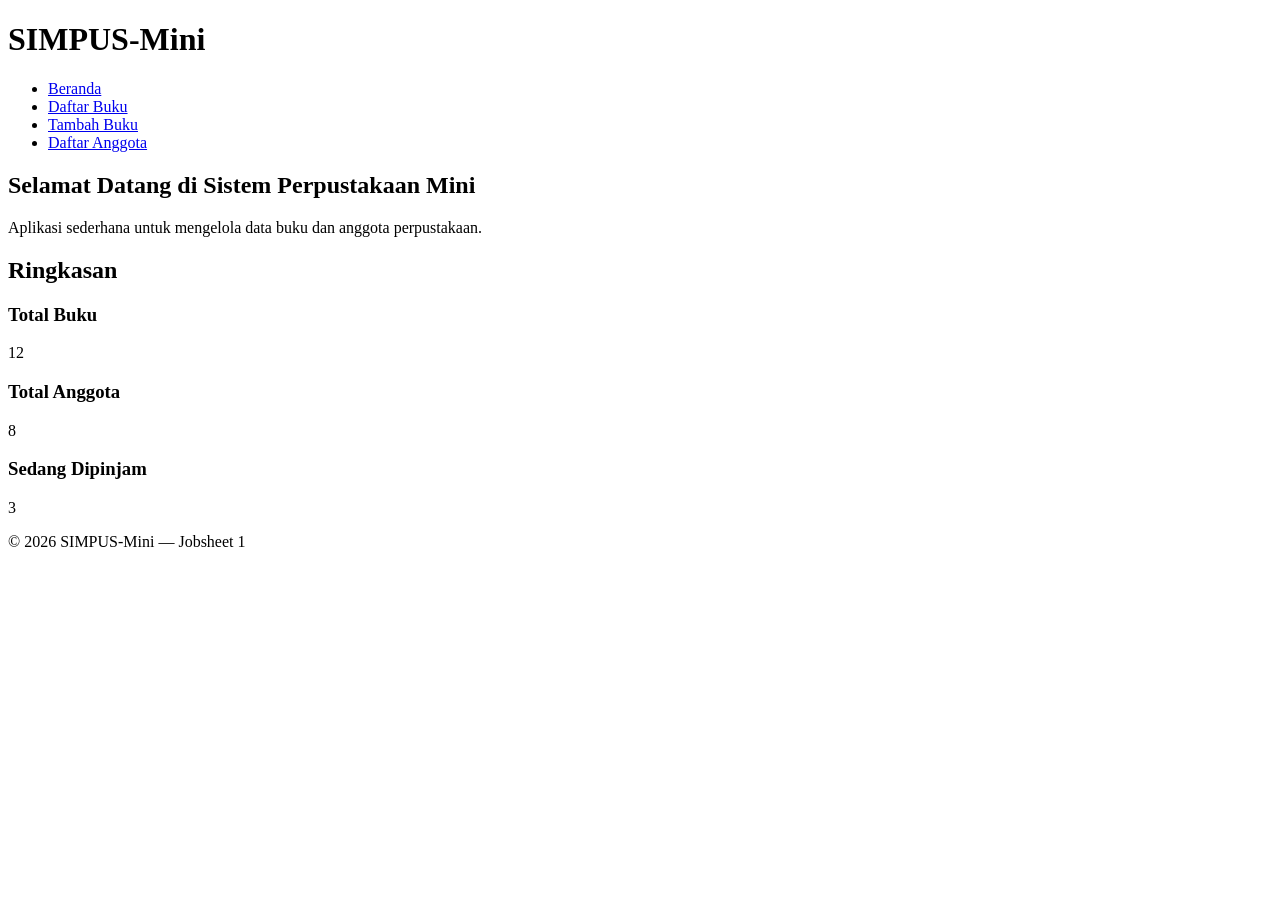
==== jobsheet 1/index.html @ 97975c3f "Membuat struktur halaman web perpustakaan statis" ====
<!DOCTYPE html>
<!-- pakai HTML5 -->

<html lang="id">
<!-- bahasa halaman Indonesia -->

<head>
    <!-- bagian informasi halaman -->

    <meta charset="UTF-8">
    <!-- biar karakter/tulisan terbaca dengan benar -->

    <title>SIMPUS-Mini | Beranda</title>
    <!-- judul yang muncul di tab browser -->

</head>

<body>
    <!-- isi website -->


    <header>
        <!-- bagian atas website -->

        <h1>SIMPUS-Mini</h1>
        <!-- judul utama -->

        <nav>
            <!-- bagian menu -->

            <ul>
                <!-- membuat daftar menu -->

                <li>
                    <!-- satu item menu -->
                    <a href="index.html">Beranda</a>
                    <!-- href = tujuan link -->
                </li>

                <li>
                    <a href="buku/list.html">Daftar Buku</a>
                    <!-- nanti menuju halaman daftar buku -->
                </li>

                <li>
                    <a href="buku/tambah.html">Tambah Buku</a>
                    <!-- nanti menuju halaman tambah buku -->
                </li>

                <li>
                    <a href="anggota/list.html">Daftar Anggota</a>
                    <!-- nanti menuju halaman daftar anggota -->
                </li>

            </ul>
        </nav>

    </header>


    <main>
        <!-- isi utama halaman -->


        <section>
            <!-- bagian sambutan -->

            <h2>Selamat Datang di Sistem Perpustakaan Mini</h2>

            <p>
                Aplikasi sederhana untuk mengelola data buku dan anggota perpustakaan.
            </p>

        </section>


        <section>
            <!-- bagian ringkasan -->

            <h2>Ringkasan</h2>

            <article>
                <!-- data total buku -->

                <h3>Total Buku</h3>
                <p>12</p>

            </article>

            <article>
                <!-- data total anggota -->

                <h3>Total Anggota</h3>
                <p>8</p>

            </article>

            <article>
                <!-- data buku yang sedang dipinjam -->

                <h3>Sedang Dipinjam</h3>
                <p>3</p>

            </article>

        </section>

    </main>


    <footer>
        <!-- bagian paling bawah -->

        <p>&copy; 2026 SIMPUS-Mini &mdash; Jobsheet 1</p>

    </footer>


</body>
</html>
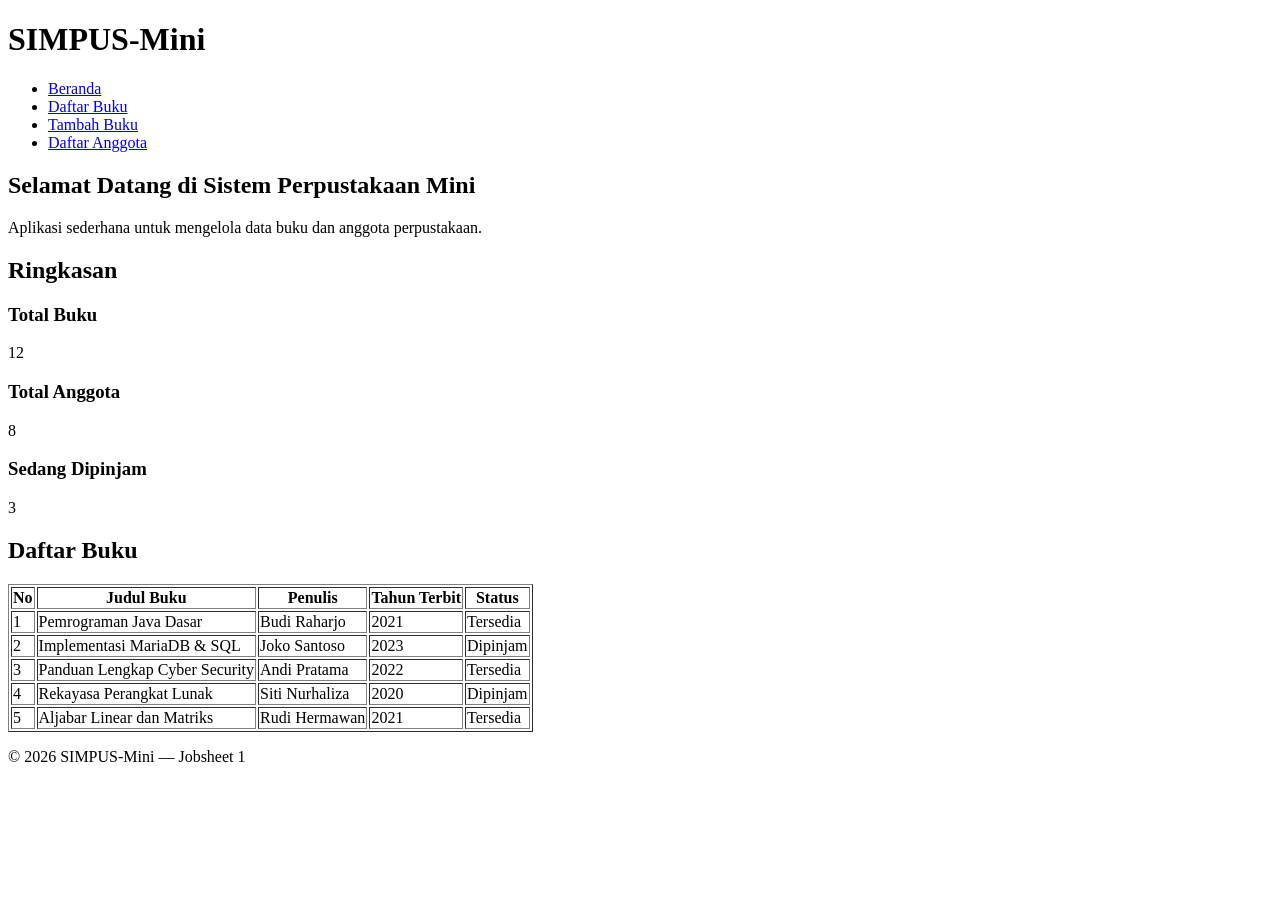
==== commit 606f4abb: "Menambahkan tabel daftar buku statis pada modul buku" ====
--- a/jobsheet 1/index.html
+++ b/jobsheet 1/index.html
@@ -105,6 +105,80 @@
 
         </section>
 
+
+        <section>
+            <!-- bagian tabel daftar buku (tugas no 2) -->
+
+            <h2>Daftar Buku</h2>
+
+            <table border="1">
+                <!-- tabel daftar buku statis -->
+
+                <thead>
+                    <!-- kepala tabel -->
+                    <tr>
+                        <th>No</th>
+                        <th>Judul Buku</th>
+                        <th>Penulis</th>
+                        <th>Tahun Terbit</th>
+                        <th>Status</th>
+                    </tr>
+                </thead>
+
+                <tbody>
+                    <!-- 5 baris data dummy buku -->
+
+                    <tr>
+                        <!-- baris 1 -->
+                        <td>1</td>
+                        <td>Pemrograman Java Dasar</td>
+                        <td>Budi Raharjo</td>
+                        <td>2021</td>
+                        <td>Tersedia</td>
+                    </tr>
+
+                    <tr>
+                        <!-- baris 2 -->
+                        <td>2</td>
+                        <td>Implementasi MariaDB & SQL</td>
+                        <td>Joko Santoso</td>
+                        <td>2023</td>
+                        <td>Dipinjam</td>
+                    </tr>
+
+                    <tr>
+                        <!-- baris 3 -->
+                        <td>3</td>
+                        <td>Panduan Lengkap Cyber Security</td>
+                        <td>Andi Pratama</td>
+                        <td>2022</td>
+                        <td>Tersedia</td>
+                    </tr>
+
+                    <tr>
+                        <!-- baris 4 -->
+                        <td>4</td>
+                        <td>Rekayasa Perangkat Lunak</td>
+                        <td>Siti Nurhaliza</td>
+                        <td>2020</td>
+                        <td>Dipinjam</td>
+                    </tr>
+
+                    <tr>
+                        <!-- baris 5 -->
+                        <td>5</td>
+                        <td>Aljabar Linear dan Matriks</td>
+                        <td>Rudi Hermawan</td>
+                        <td>2021</td>
+                        <td>Tersedia</td>
+                    </tr>
+
+                </tbody>
+
+            </table>
+
+        </section>
+
     </main>
 
 
